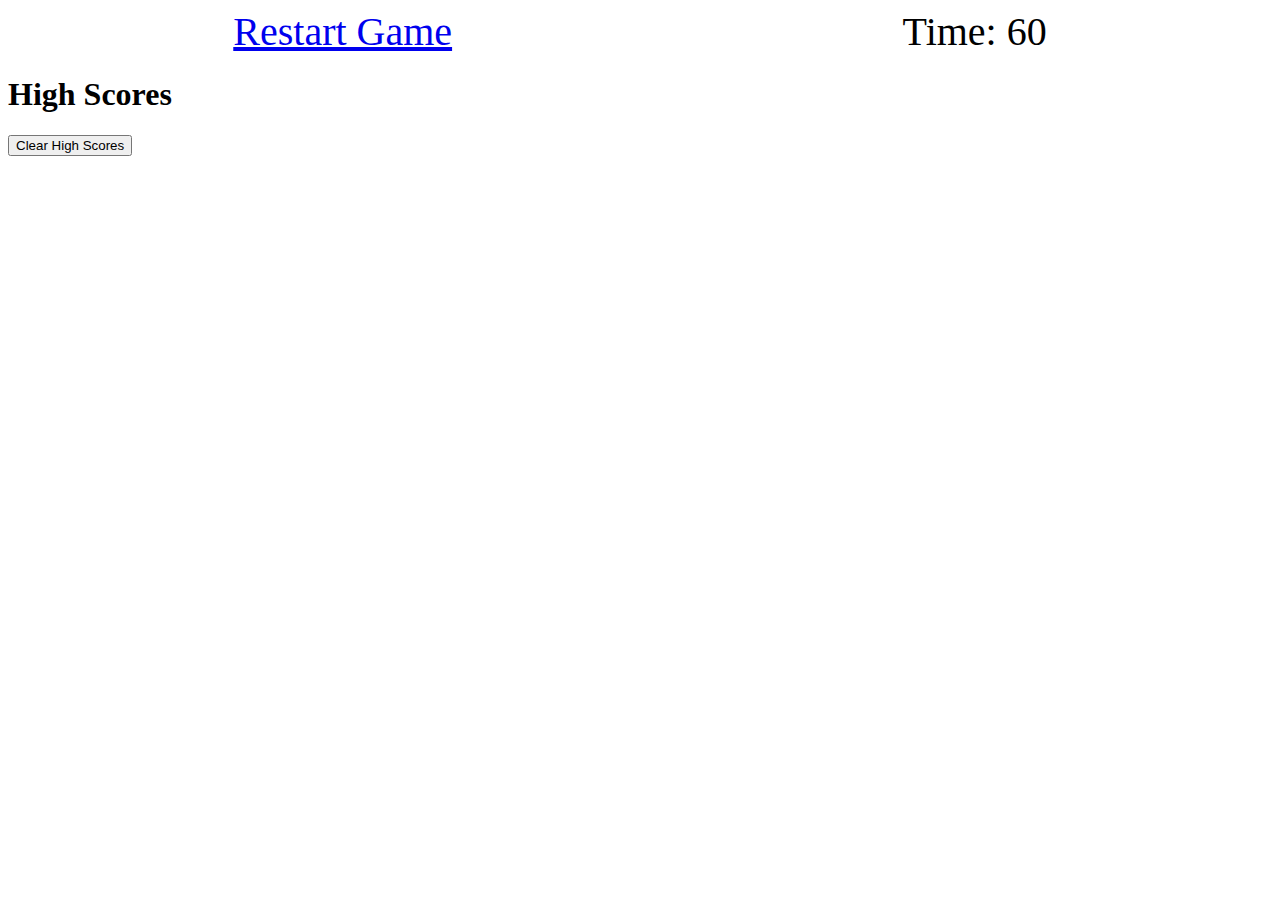
==== high-scores.html @ 5af7cad7 "finished base html for code quiz and high scores, needs refinement" ====
<!DOCTYPE html>
<html lang="en">

<head>
    <meta charset="UTF=8">
    <meta name="viewport" content="width=device-width, intinial-scale=1.0">
    <link rel="stylesheet" href="style.css">
    <title>High Scores</title>
</head>

<body>
    <header class="info-bar">
        <div class="high-scores"><a href="index.html">Restart Game</a></div>
        <div class="timer">Time: <span id="time">60</span></div>
    </header>

    <main>
        <section class="scores">
            <div>
                <h1>High Scores</h1>
            </div>
            <div>
                <ol class="score-list"></ol>
            </div>
        </section>
        <section class="clear-high-scores">
            <div class="clear-high-scores">
                <button id="clearScores">Clear High Scores</button>
            </div>
        </section>
    </main>
</body>
---- style.css ----
:root {
    --white: white;
    --red: rgb(185, 98, 98);
    --green: rgb(114, 199, 114);
}

body {
    background-color: var(--white);
}

.time {
    padding-left: 50%;
}

.info-bar {
    display: flex;
    justify-content: space-around;
}

.info-bar div {
    font-size: 40px;
}

.instructions h1, 
.instructions p {
    display: flex;
    justify-content: center;
}

.instruction-box {
    line-height: 100%;
    padding-top: 25px;
}

.instructions h1 {
    font-size: 50px;
}

.instructions p {
    font-size: 25px;
}

.instruction-box {
    padding-bottom: 10%;
    font-size: 25px;
}

.button-control {
    display: flex;
    justify-content: center;
}

.button-control button {
    background-color: var(--red);
    padding: 15px 35px;
    border: 0px;
    font-size: 25px;
}

.button-control button:active {
    transform : translateY(5px);
}

.button-control button: hover {
    opacity: 100%;
}

.button-control button:active:after {
    background-color: var(--red);
    padding: 15px 35px;
    border: 0px;
    font-size: 25px;
}

.break {
    height: 0px;
    flex-basis: 100%;
}

.question-block {
    display: flex;
    justify-content: center;
}

.question {
    font-size: 35px;
}

.questions {
    padding-top: 150px;
}

.choices,
.answer-choices {
    display: none;
    margin: auto;
    width: 50%;
}

.choices {
    border-bottom: 1px solid;
}

.answer-choice {
    background-color: var(--green);
    border: 1px solid var(--green);
    display: block;
    font-size: 25px;
    width: 80%;
    padding: 10px 24px;
    margin-bottom: 10px;
    cursor: pointer;
}

.answer-choice:last-child {
    margin-bottom: 50px;
}

.answer-choice:hover {
    background-color: var(--green);
}

.result {
    margin-top: 50px;
    text-align: center;
    font-size: 30px;
}

.end-game {
    display: none;
}
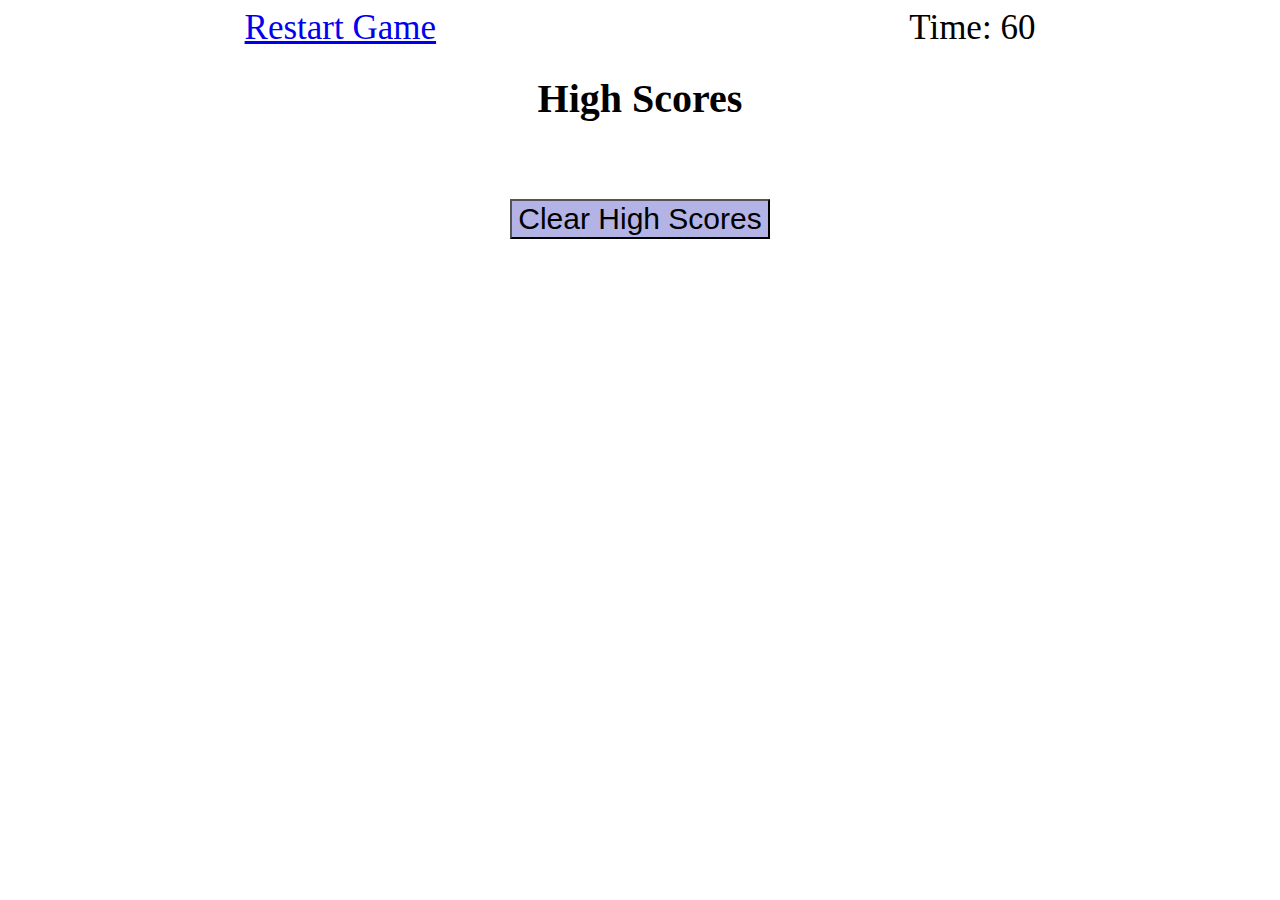
==== commit a1066a6a: "finished script and added to high-scores as well as several refinements to html and css" ====
--- a/high-scores.html
+++ b/high-scores.html
@@ -4,7 +4,7 @@
 <head>
     <meta charset="UTF=8">
     <meta name="viewport" content="width=device-width, intinial-scale=1.0">
-    <link rel="stylesheet" href="style.css">
+    <link rel="stylesheet" href="./style.css">
     <title>High Scores</title>
 </head>
 
@@ -31,3 +31,22 @@
     </main>
 </body>
 
+<script>
+    var score_list = document.querySelector(".score-list");
+    var clearClick = document.querySelector("#clearScores");
+
+    for (var i = 0; i < localStorage.length; i ++) {
+        if (localStorage.key(i) != "highScore") {
+            var item = document.createElement("li");
+            item.textContent = localStorage.key(i) + " - " + localStorage.getItem(localStorage.key(i));
+            score_list.appendChild(item);
+        }
+    }
+
+    clearClick.addEventListener("click", function () {
+        localStorage.clear();
+        location.reload();
+    })
+</script>
+
+</html>--- a/style.css
+++ b/style.css
@@ -2,14 +2,12 @@
     --white: white;
     --red: rgb(185, 98, 98);
     --green: rgb(114, 199, 114);
+    --gray: rgb(53, 53, 53);
+    --lavender: rgb(179, 179, 230);
 }
 
 body {
     background-color: var(--white);
-}
-
-.time {
-    padding-left: 50%;
 }
 
 .info-bar {
@@ -18,18 +16,24 @@
 }
 
 .info-bar div {
-    font-size: 40px;
+    font-size: 35px;
 }
 
-.instructions h1, 
-.instructions p {
+.time {
+    padding-left: 50%;
+}
+
+.instructions h1,
+.instructions p,
+.button-control,
+.question-block {
     display: flex;
     justify-content: center;
 }
 
 .instruction-box {
+    padding-top: 20px;
     line-height: 100%;
-    padding-top: 25px;
 }
 
 .instructions h1 {
@@ -41,45 +45,36 @@
 }
 
 .instruction-box {
+    font-size: 25px;
     padding-bottom: 10%;
+}
+
+.button-control button {
+    opacity: 100%;
+    background-color: var(--green);
+    padding: 15px 32px;
     font-size: 25px;
 }
 
-.button-control {
-    display: flex;
-    justify-content: center;
-}
-
-.button-control button {
-    background-color: var(--red);
-    padding: 15px 35px;
-    border: 0px;
-    font-size: 25px;
+.button-control button:hover {
+    opacity: 100%;
 }
 
 .button-control button:active {
-    transform : translateY(5px);
-}
-
-.button-control button: hover {
-    opacity: 100%;
+    box-shadow: 0 5px var(--gray);
+    transform: translateY(4px);
 }
 
 .button-control button:active:after {
-    background-color: var(--red);
-    padding: 15px 35px;
-    border: 0px;
+    opacity: 100%;
+    background-color: var(--green);
+    padding: 15px 32px;
     font-size: 25px;
 }
 
 .break {
-    height: 0px;
     flex-basis: 100%;
-}
-
-.question-block {
-    display: flex;
-    justify-content: center;
+    height: 0;
 }
 
 .question {
@@ -91,7 +86,7 @@
 }
 
 .choices,
-.answer-choices {
+.answer-choice {
     display: none;
     margin: auto;
     width: 50%;
@@ -104,28 +99,92 @@
 .answer-choice {
     background-color: var(--green);
     border: 1px solid var(--green);
+    font-size: 25px;
+    padding: 10px 24px;
+    cursor: pointer;
+    width: 80%;
     display: block;
-    font-size: 25px;
-    width: 80%;
-    padding: 10px 24px;
     margin-bottom: 10px;
-    cursor: pointer;
+}
+
+.answer-choice:hover {
+    background-color: var(--green);
 }
 
 .answer-choice:last-child {
     margin-bottom: 50px;
 }
 
-.answer-choice:hover {
+.result {
+    margin-top: 50px;
+    text-align: center;
+    font-size: 25px;
+}
+
+.end-of-game {
+    display: none;
+}
+
+
+.final-score,
+.initial-form {
+    text-align: center;
+    font-size: 50px;
+}
+
+.initial-form input {
+    font-size: 50px;
+    line-height: 10px;
+    width: 200px;
+}
+
+.submit-container {
+    display: flex;
+    justify-content: center;
+    margin-top: 40px;
+}
+
+.submit {
+    background-color: var(--lavender);
+    margin-top: 15px;
+    padding: 10px 0px;
+}
+
+input.submit {
+    font-size: 25px;
+}
+
+.submit:hover {
     background-color: var(--green);
 }
 
-.result {
-    margin-top: 50px;
+.scores {
+    display: block;
     text-align: center;
-    font-size: 30px;
+    justify-content: center;
 }
 
-.end-game {
-    display: none;
-}+.scores h1 {
+    font-size: 40px;
+}
+
+.score-list {
+    font-size: 35px;
+    width: 25%;
+    margin: 0 auto;
+}
+
+.clear-high-scores {
+    display: flex;
+    margin: 0 auto;
+}
+
+.clear-high-scores button {
+    background-color: var(--lavender);
+    font-size: 30px;
+    margin-top: 50px;
+}
+
+.clear-high-scores button:hover {
+    background-color: var(--green);
+}  